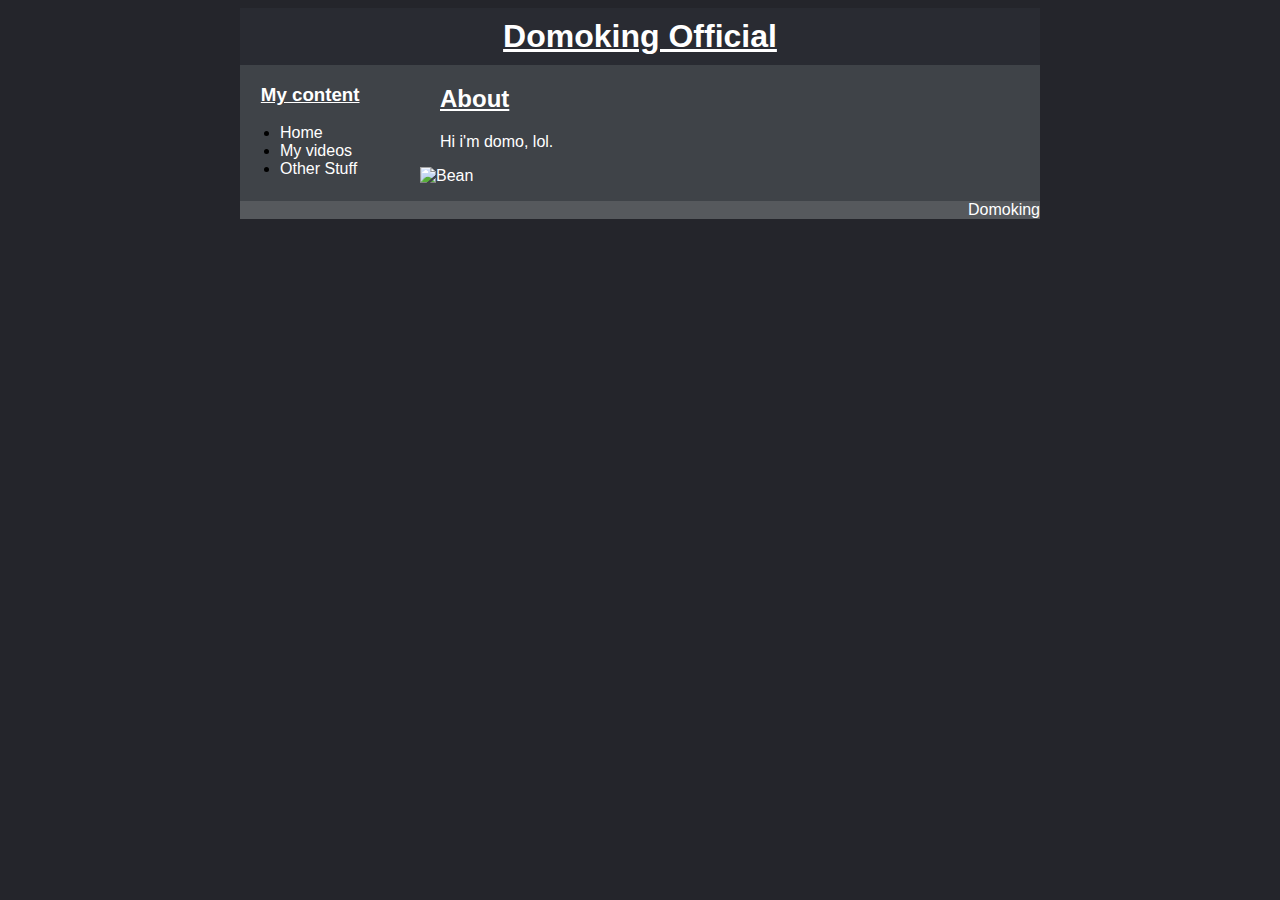
==== index.html @ 76f76078 "Update index.html" ====
<!DOCTYPE html>
<html>
		<head>
				<meta charset="utf-8">
				<title>Domoking</title>
				<link rel="shortcut icon" type="image/x-icon" href="favicon.ico" />
				<link rel="stylesheet" type="text/css" href="Style.css" />
		</head>
		
		<body>
				<div id="container">
					<div id="header">
						<h1><u>Domoking Official</u></h1>
					</div>
					<div id="content">						
						
						<div id="main">
							<h2 style="color: white"><u>About</u></h2>							
						<p style="color: white">Hi i'm domo, lol. </p>
						
						
						
						</div>
						<div id="nav">
							
							<h3 style="color: white">&nbsp &nbsp <u>My content</u></h3>
							<ul>
								<li><a class="selected" href="">Home</a></li>								
								<li><a href="">My videos</a></li>
								<li><a href="">Other Stuff
								
						</div>
						
						
						<div id="filler">
					    <img src="giphy.gif" alt="Bean">
						
						
						</div>
						
						
						
						
					</div>
					<div id="footer">
						<p>Domoking</p>
					</div>
				
				</div>
		
		</body> 




</html>
---- Style.css ----
body {
		background-color: #24252b;
		font-family: Helvetica, Arial, sans-serif;
}

a {
	text-decoration: none

}

a {
	color: white;
}

h1 {
		margin: 0;
}

#container {
	background-color: #3f4348;
	width: 800px;
	margin-left: auto;
	margin-right: auto;
	
}

#header {
		background-color: #292b32;
		color: white;
		text-align: center;
		padding: 10px;
		
}

.selected
	font-weight: bold;

#content {
		padding: 10px;
}

#nav {
	background-color: #3f4348;
	width: 180px;
	float: left;
}

#nav ul {
	list-style-type: none:
	padding: 0;
}

#main {
	width: 600px;
	float: right;
	
}

#filler {
	width: 600px
	float: center
}


#footer {
	clear: both;
	padding: 0px;
	background-color: #56595d;
	color: White;
	text-align: right;
}
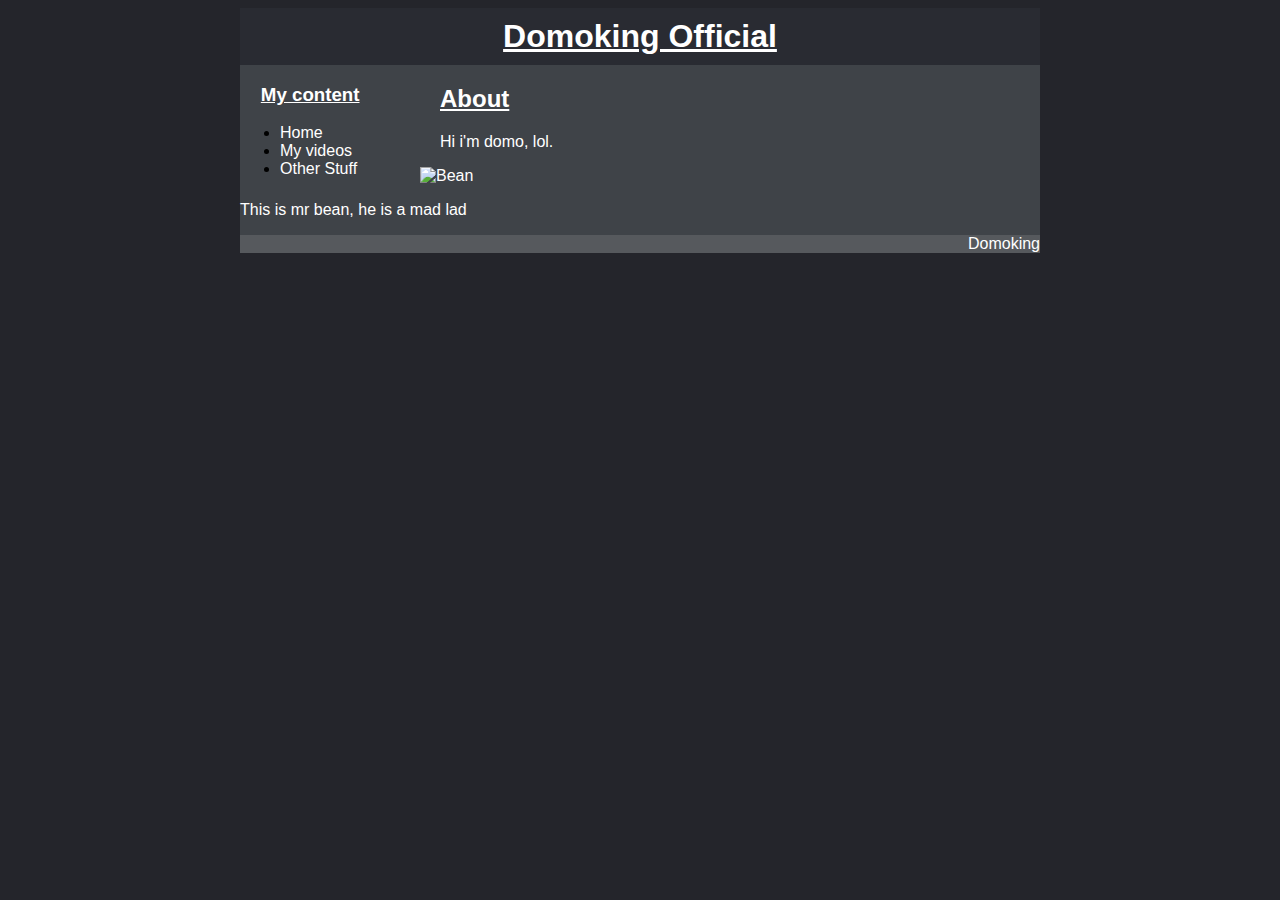
==== commit b61767cd: "Update index.html" ====
--- a/index.html
+++ b/index.html
@@ -34,6 +34,7 @@
 						
 						<div id="filler">
 					    <img src="giphy.gif" alt="Bean">
+						<p>This is mr bean, he is a mad lad</p>
 						
 						
 						</div>
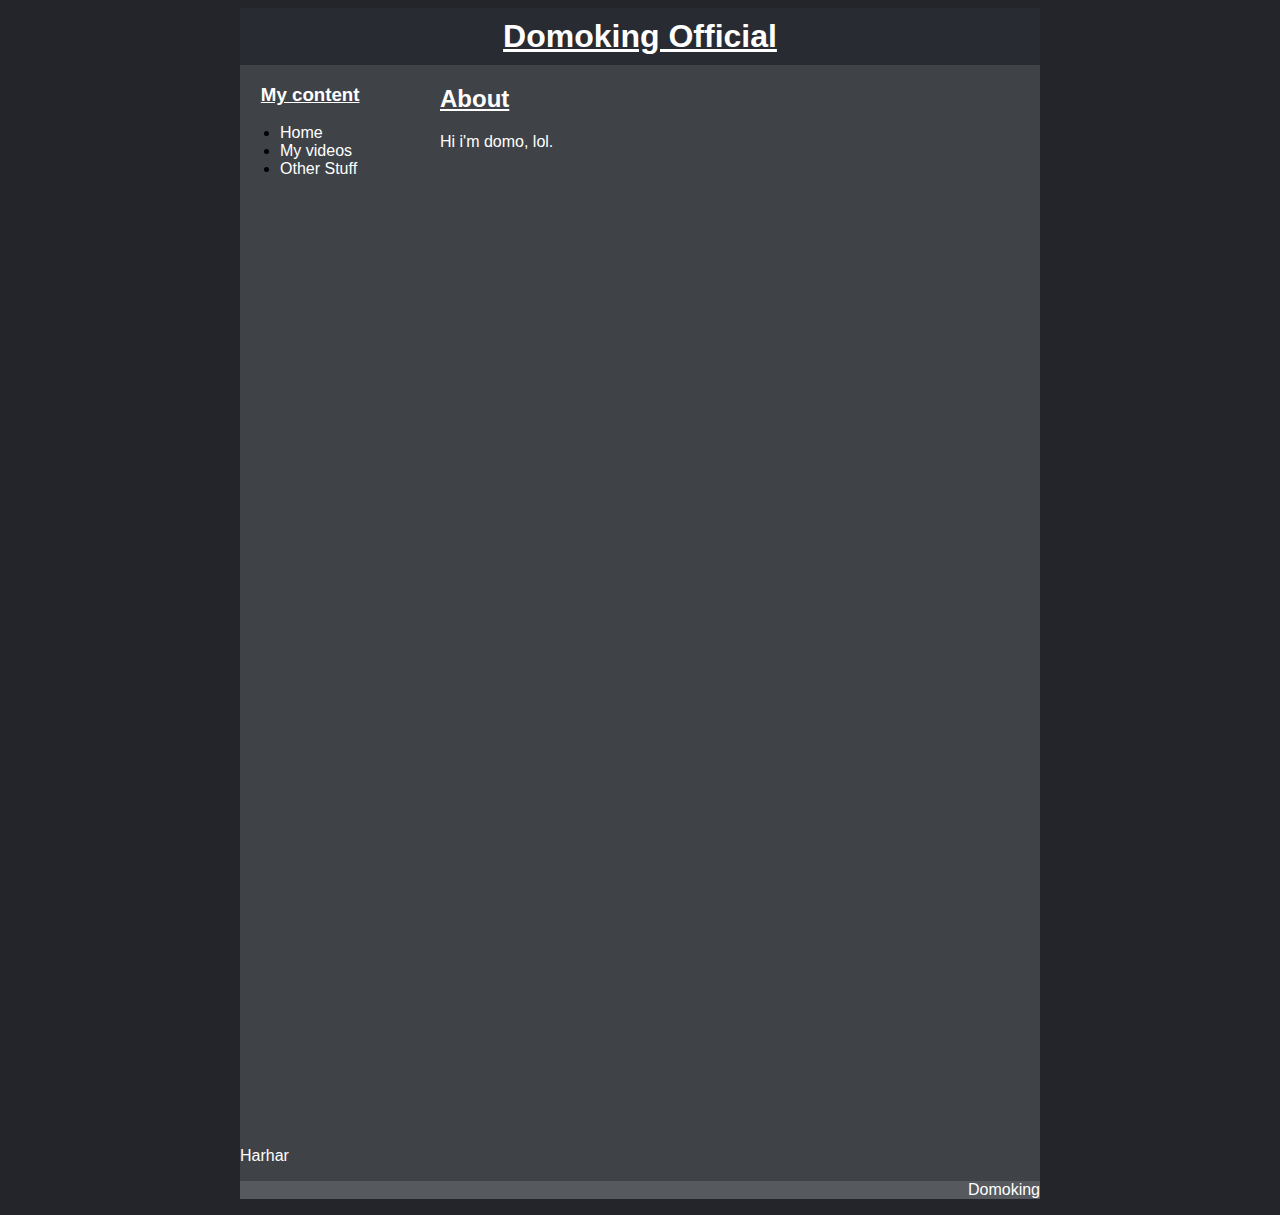
==== commit fe0ef641: "Update index.html" ====
--- a/index.html
+++ b/index.html
@@ -33,8 +33,8 @@
 						
 						
 						<div id="filler">
-					    <img src="giphy.gif" alt="Bean">
-						<p>This is mr bean, he is a mad lad</p>
+					    <iframe width="544" height="960 src="https://i.domoking.ga/2020/08/6137299ae5024d0ba6ef365d22fbbd5b.mp4" frameborder="0" allowfullscreen></iframe>
+						<p>Harhar</p>
 						
 						
 						</div>
--- a/Style.css
+++ b/Style.css
@@ -57,8 +57,10 @@
 }
 
 #filler {
-	width: 600px
+	width: 400px
 	float: center
+	color: white
+	
 }
 
 
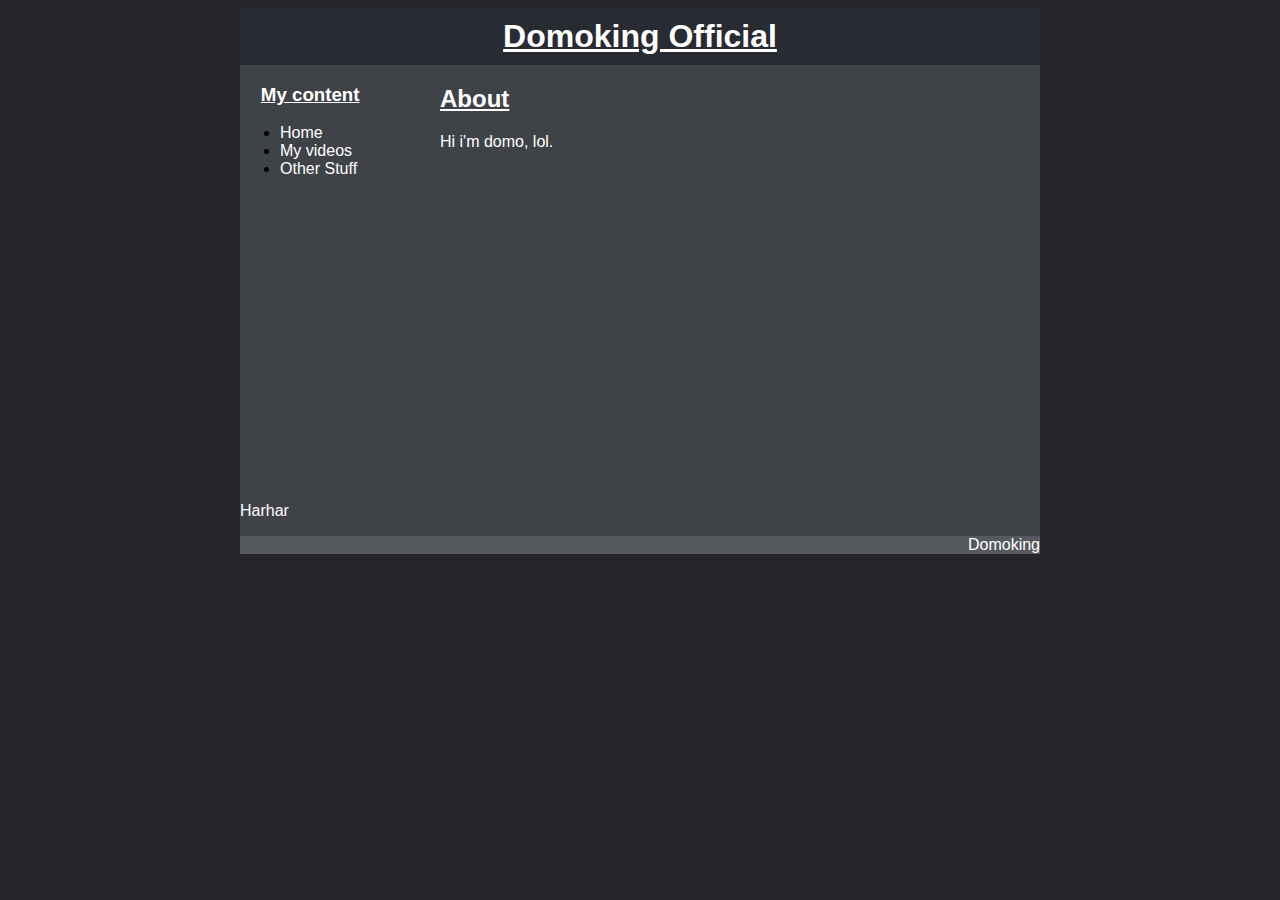
==== commit 49e5b596: "Update index.html" ====
--- a/index.html
+++ b/index.html
@@ -33,7 +33,7 @@
 						
 						
 						<div id="filler">
-					    <iframe width="544" height="960 src="https://i.domoking.ga/2020/08/6137299ae5024d0ba6ef365d22fbbd5b.mp4" frameborder="0" allowfullscreen></iframe>
+					    <iframe width="560" height="315" src="https://www.youtube.com/embed/4o2ywQcvmww" frameborder="0" allow="accelerometer; autoplay; encrypted-media; gyroscope; picture-in-picture" allowfullscreen></iframe>
 						<p>Harhar</p>
 						
 						
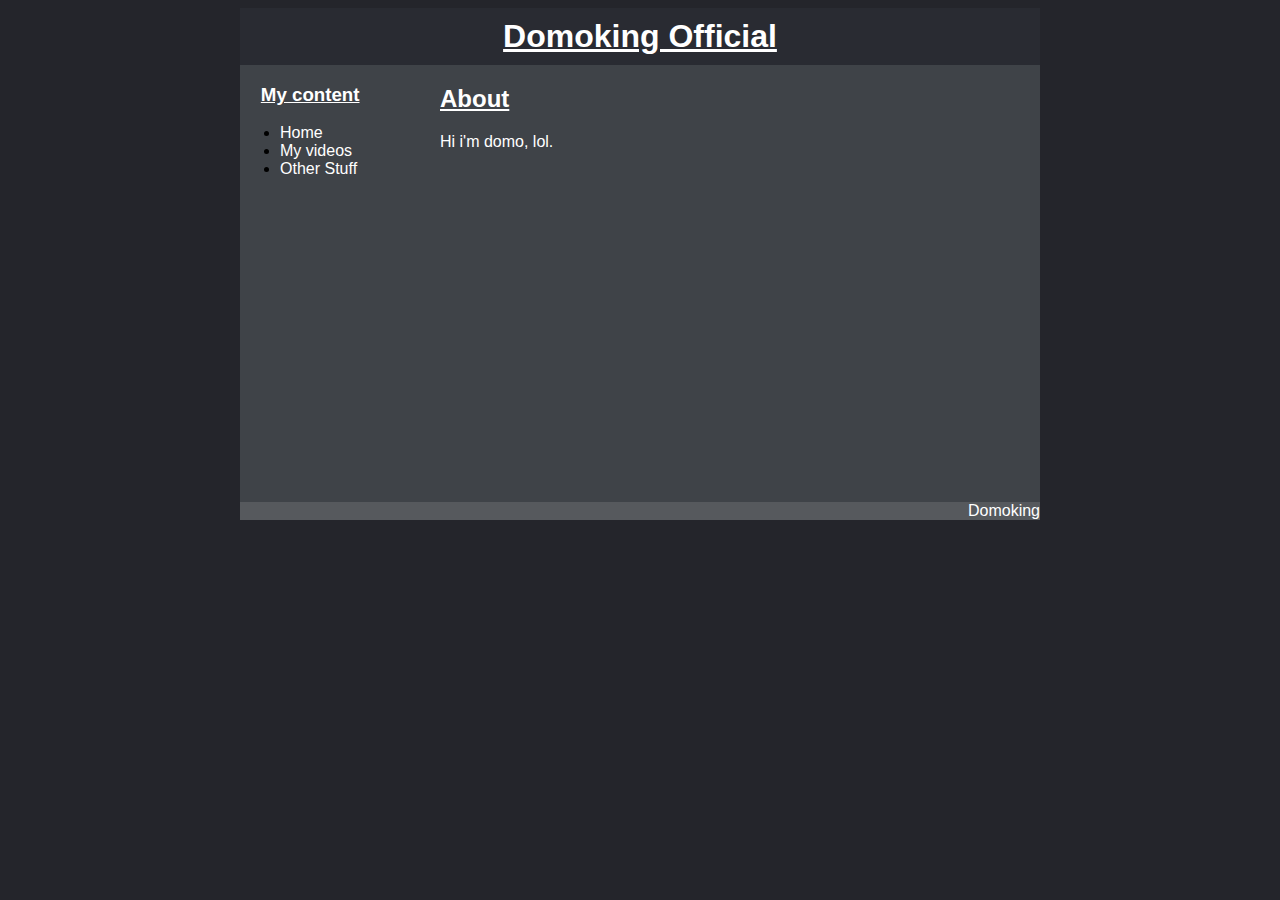
==== commit 92ce525a: "Update index.html" ====
--- a/index.html
+++ b/index.html
@@ -33,8 +33,8 @@
 						
 						
 						<div id="filler">
-					    <iframe width="560" height="315" src="https://www.youtube.com/embed/4o2ywQcvmww" frameborder="0" allow="accelerometer; autoplay; encrypted-media; gyroscope; picture-in-picture" allowfullscreen></iframe>
-						<p>Harhar</p>
+						<iframe width="560" height="315" src="https://www.youtube.com/embed/4o2ywQcvmww" frameborder="0" allow="accelerometer; autoplay; encrypted-media; gyroscope; picture-in-picture" allowfullscreen></iframe>
+						
 						
 						
 						</div>
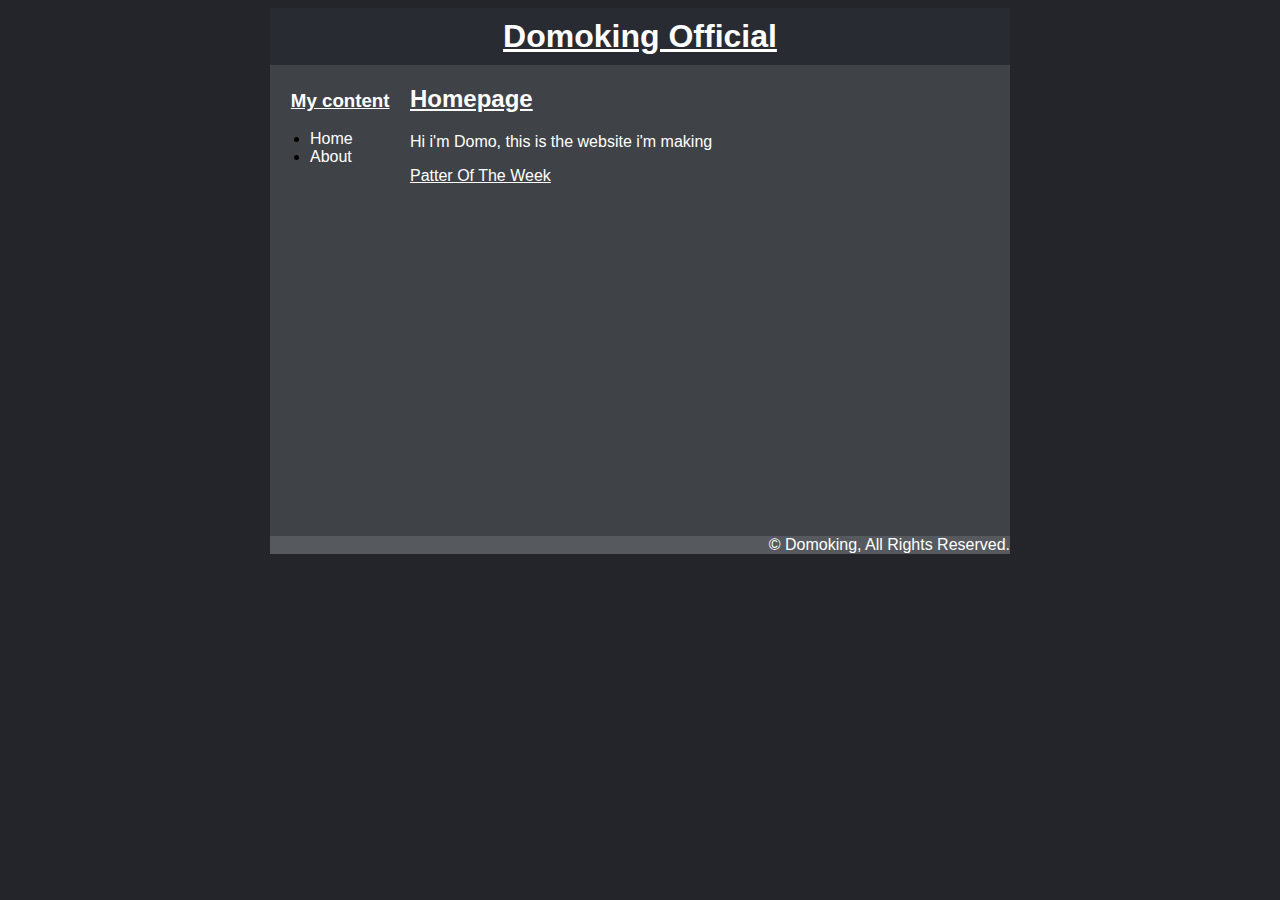
==== commit 4cdac7e4: "Update index.html" ====
--- a/index.html
+++ b/index.html
@@ -15,8 +15,9 @@
 					<div id="content">						
 						
 						<div id="main">
-							<h2 style="color: white"><u>About</u></h2>							
-						<p style="color: white">Hi i'm domo, lol. </p>
+							<h2 style="color: white"><u>Homepage</u></h2>							
+						<p style="color: white">Hi i'm Domo, this is the website i'm making</p>
+						<p style="color: white"><u>Patter Of The Week</u></p>
 						
 						
 						
@@ -25,26 +26,31 @@
 							
 							<h3 style="color: white">&nbsp &nbsp <u>My content</u></h3>
 							<ul>
-								<li><a class="selected" href="">Home</a></li>								
-								<li><a href="">My videos</a></li>
-								<li><a href="">Other Stuff
+								<li><a class="selected" href="">Home</a></li>																
+								<li><a href="About.html">About
 								
-						</div>
-						
-						
-						<div id="filler">
-						<iframe width="560" height="315" src="https://www.youtube.com/embed/4o2ywQcvmww" frameborder="0" allow="accelerometer; autoplay; encrypted-media; gyroscope; picture-in-picture" allowfullscreen></iframe>
-						
-						
-						
 						</div>
 						
 						
 						
 						
+						
+						
+						
 					</div>
+					<div id="filler">
+						<iframe width="560" height="315" src="https://www.youtube.com/embed/Dt7ArDOpWgc" frameborder="0" allow="accelerometer; autoplay; encrypted-media; gyroscope; picture-in-picture" allowfullscreen></iframe>
+						
+						
+						</div>
+					
+					
+					
+					
+					
+					
 					<div id="footer">
-						<p>Domoking</p>
+						<p>&copy; Domoking, All Rights Reserved.</p>
 					</div>
 				
 				</div>
--- a/Style.css
+++ b/Style.css
@@ -4,7 +4,7 @@
 }
 
 a {
-	text-decoration: none
+	text-decoration: none;
 
 }
 
@@ -18,7 +18,7 @@
 
 #container {
 	background-color: #3f4348;
-	width: 800px;
+	width: 740px;
 	margin-left: auto;
 	margin-right: auto;
 	
@@ -41,8 +41,11 @@
 
 #nav {
 	background-color: #3f4348;
-	width: 180px;
+	width: 130px;
 	float: left;
+	padding-top: 6px;
+	
+
 }
 
 #nav ul {
@@ -57,10 +60,10 @@
 }
 
 #filler {
-	width: 400px
-	float: center
-	color: white
-	
+	width: 400px;
+	float: center-right;
+	color: white;
+	margin-left: 138px
 }
 
 
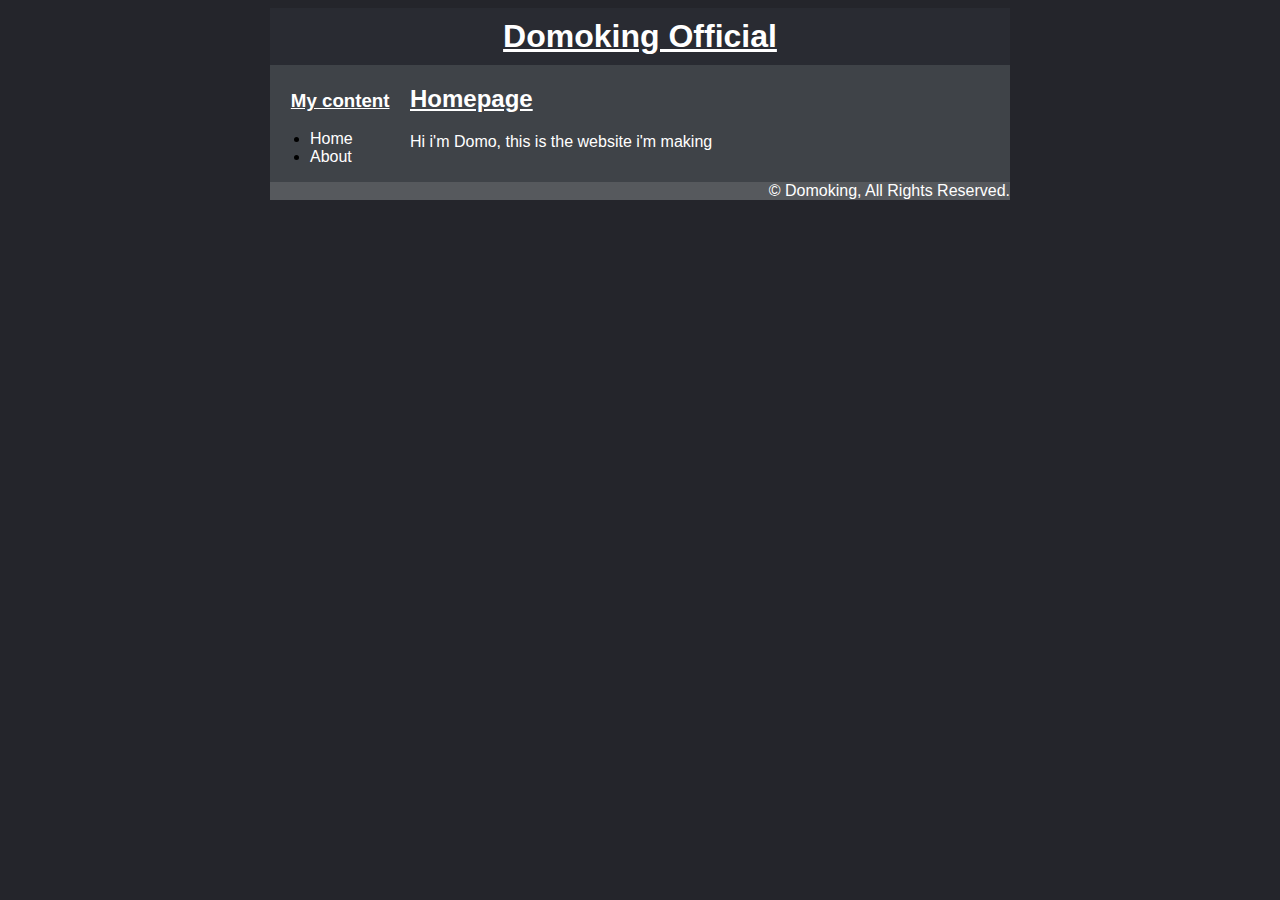
==== commit 13a487cc: "Update index.html" ====
--- a/index.html
+++ b/index.html
@@ -17,7 +17,7 @@
 						<div id="main">
 							<h2 style="color: white"><u>Homepage</u></h2>							
 						<p style="color: white">Hi i'm Domo, this is the website i'm making</p>
-						<p style="color: white"><u>Patter Of The Week</u></p>
+						<p style="color: white"><u></u></p>
 						
 						
 						
@@ -39,7 +39,6 @@
 						
 					</div>
 					<div id="filler">
-						<iframe width="560" height="315" src="https://www.youtube.com/embed/Dt7ArDOpWgc" frameborder="0" allow="accelerometer; autoplay; encrypted-media; gyroscope; picture-in-picture" allowfullscreen></iframe>
 						
 						
 						</div>
